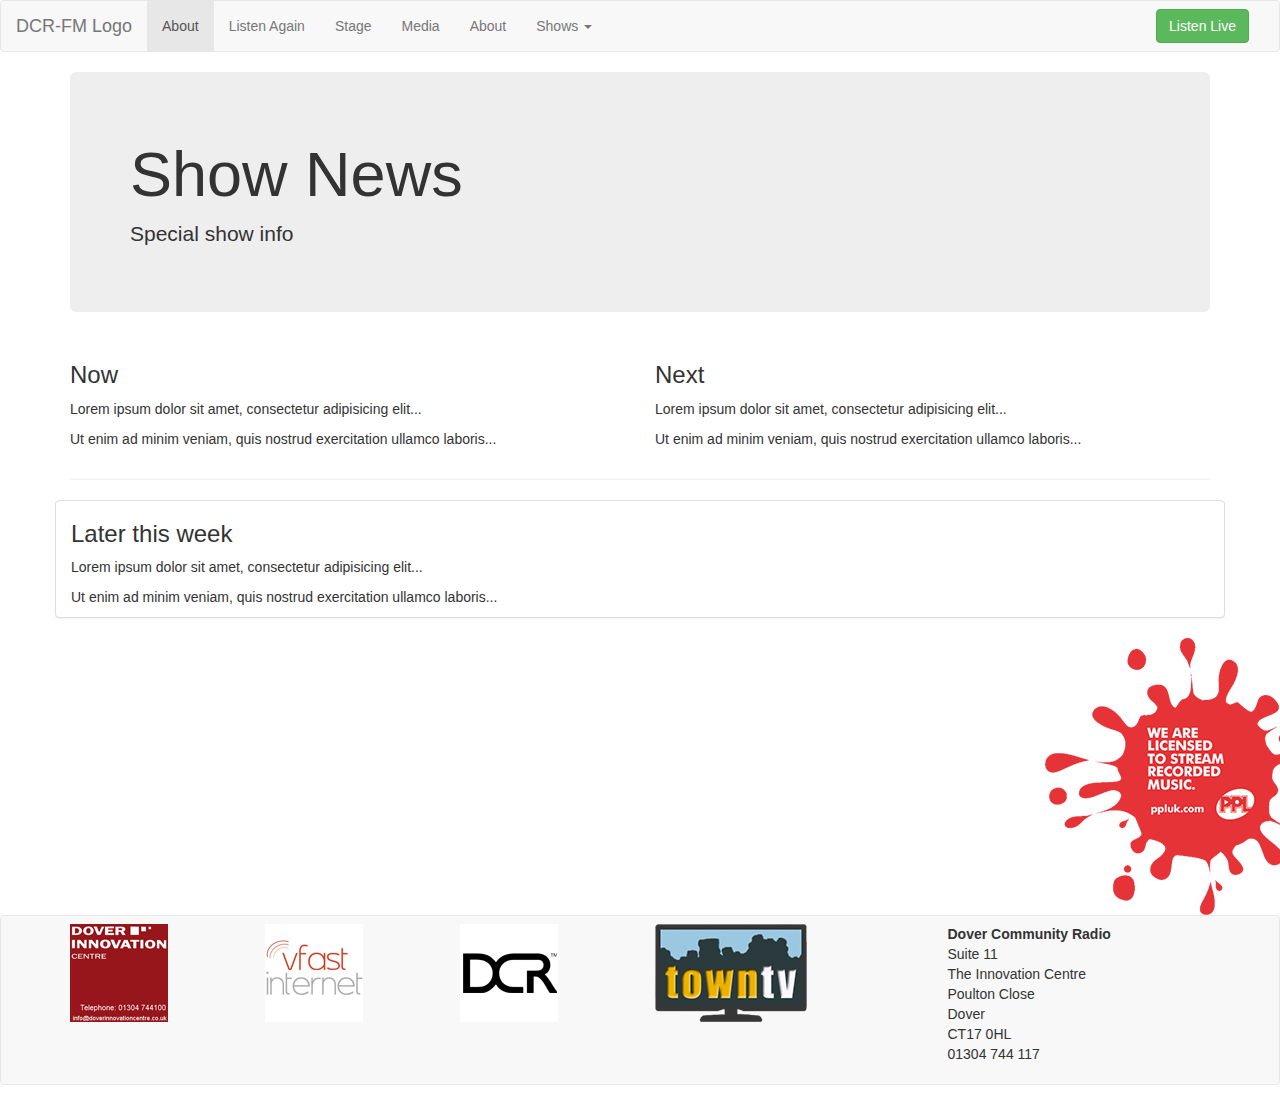
==== DCR/public_html/index.html @ 47373d15 "Initial commit." ====
<!--
To change this template, choose Tools | Templates
and open the template in the editor.
-->
<!DOCTYPE html>
<html>
    <head>
        <!-- Latest compiled and minified CSS -->
<link rel="stylesheet" href="css/bootstrap.min.css">

<link rel="stylesheet" href="css/style.css">

<!-- jQuery -->
<script src="js/jquery-1.11.3.min.js"></script>



<!-- Latest compiled and minified JavaScript -->
<script src="js/bootstrap.min.js"></script>
        <title>Dover Community Radio</title>
        <meta name="viewport" content="width=device-width, initial-scale=1.0">
        <meta http-equiv="Content-Type" content="text/html; charset=UTF-8">
          <link rel="shortcut icon" href="/favicon.png">
    </head>
    <body>
        
<nav class="navbar navbar-default">
  <div class="container-fluid">
    <!-- Brand and toggle get grouped for better mobile display -->
    <div class="navbar-header">
      <button type="button" class="navbar-toggle collapsed" data-toggle="collapse" data-target="#bs-example-navbar-collapse-1" aria-expanded="false">
        <span class="sr-only">Toggle navigation</span>
        <span class="icon-bar"></span>
        <span class="icon-bar"></span>
        <span class="icon-bar"></span>
      </button>
      <a class="navbar-brand" href="#">DCR-FM Logo</a>
    </div>

    <div class="collapse navbar-collapse" id="bs-example-navbar-collapse-1">
      <ul class="nav navbar-nav">
        <li class="active"><a href="#">About <span class="sr-only">(current)</span></a></li>
        <li><a href="#">Listen Again</a></li>
        <li><a href="#">Stage</a></li>
        <li><a href="#">Media</a></li>
        <li><a href="#">About</a></li>
        <li class="dropdown">
          <a href="#" class="dropdown-toggle" data-toggle="dropdown" role="button" aria-haspopup="true" aria-expanded="false">Shows <span class="caret"></span></a>
          <ul class="dropdown-menu">
            <li><a href="#">The Rockout</a></li>
            <li><a href="#">-</a></li>
            <li><a href="#">-</a></li>
            <li role="separator" class="divider"></li>
            <li><a href="#">-</a></li>
            <li role="separator" class="divider"></li>
            <li><a href="#">-</a></li>
          </ul>
        </li>
        
      </ul>
      
      <a class="btn btn-success pull-right top-buffer"href="#">Listen Live</a>
    </div><!-- /.navbar-collapse -->
  </div><!-- /.container-fluid -->
</nav>        
        
<div class="container">
  <div class="jumbotron">
        <h1>Show News</h1>
        <p>Special show info</p> 
  </div>
  <div class="row">
    <div class="col-sm-6">
      <h3>Now</h3>
      <p>Lorem ipsum dolor sit amet, consectetur adipisicing elit...</p>
      <p>Ut enim ad minim veniam, quis nostrud exercitation ullamco laboris...</p>
    </div>
    <div class="col-sm-6">
      <h3>Next</h3>
      <p>Lorem ipsum dolor sit amet, consectetur adipisicing elit...</p>
      <p>Ut enim ad minim veniam, quis nostrud exercitation ullamco laboris...</p>
    </div>

  </div>
    <hr>
    <div class="row">
    <div class="col-sm-12 panel panel-default">
      <h3>Later this week</h3>
      <p>Lorem ipsum dolor sit amet, consectetur adipisicing elit...</p>
      <p>Ut enim ad minim veniam, quis nostrud exercitation ullamco laboris...</p>
    </div>
  </div>
    
    <div class="row">
        <div class="col-sm-2 col-sm-offset-10">
            <img src="img/prs-splodge-60.png"> 
        </div>
    </div>
    
</div>
    <div class="footer navbar navbar-default">
        <div class="container">
        <div class="row top-buffer">
        <div class="col-sm-2"><img src="img/DIC.png"></div>
        <div class="col-sm-2"><img src="img/vFast.png"></div>
        <div class="col-sm-2"><img src="img/DCR.png"></div>
        <div class="col-sm-2"><img src="img/town-tv.png"></div>
        
        <div class="col-sm-3  pull-right">
    <address>
        <ul class="list-unstyled">
            <li><strong>Dover Community Radio</strong></li>
            <li>Suite 11</li>
            <li>The Innovation Centre</li>
            <li>Poulton Close</li>
            <li>Dover</li>
            <li>CT17 0HL</li>
            <li>01304 744 117</li>
        </ul> 
    </address>
    </div> 
            </div>
</div>
  </div>
    </body>
</html>
---- DCR/public_html/css/style.css ----
/* 
    Document   : style
    Created on : 18-Jun-2015, 20:53:11
    Author     : nathanfriend
    Description:
        Purpose of the stylesheet follows.
*/

.top-buffer { 
    margin-top:8px; 
}
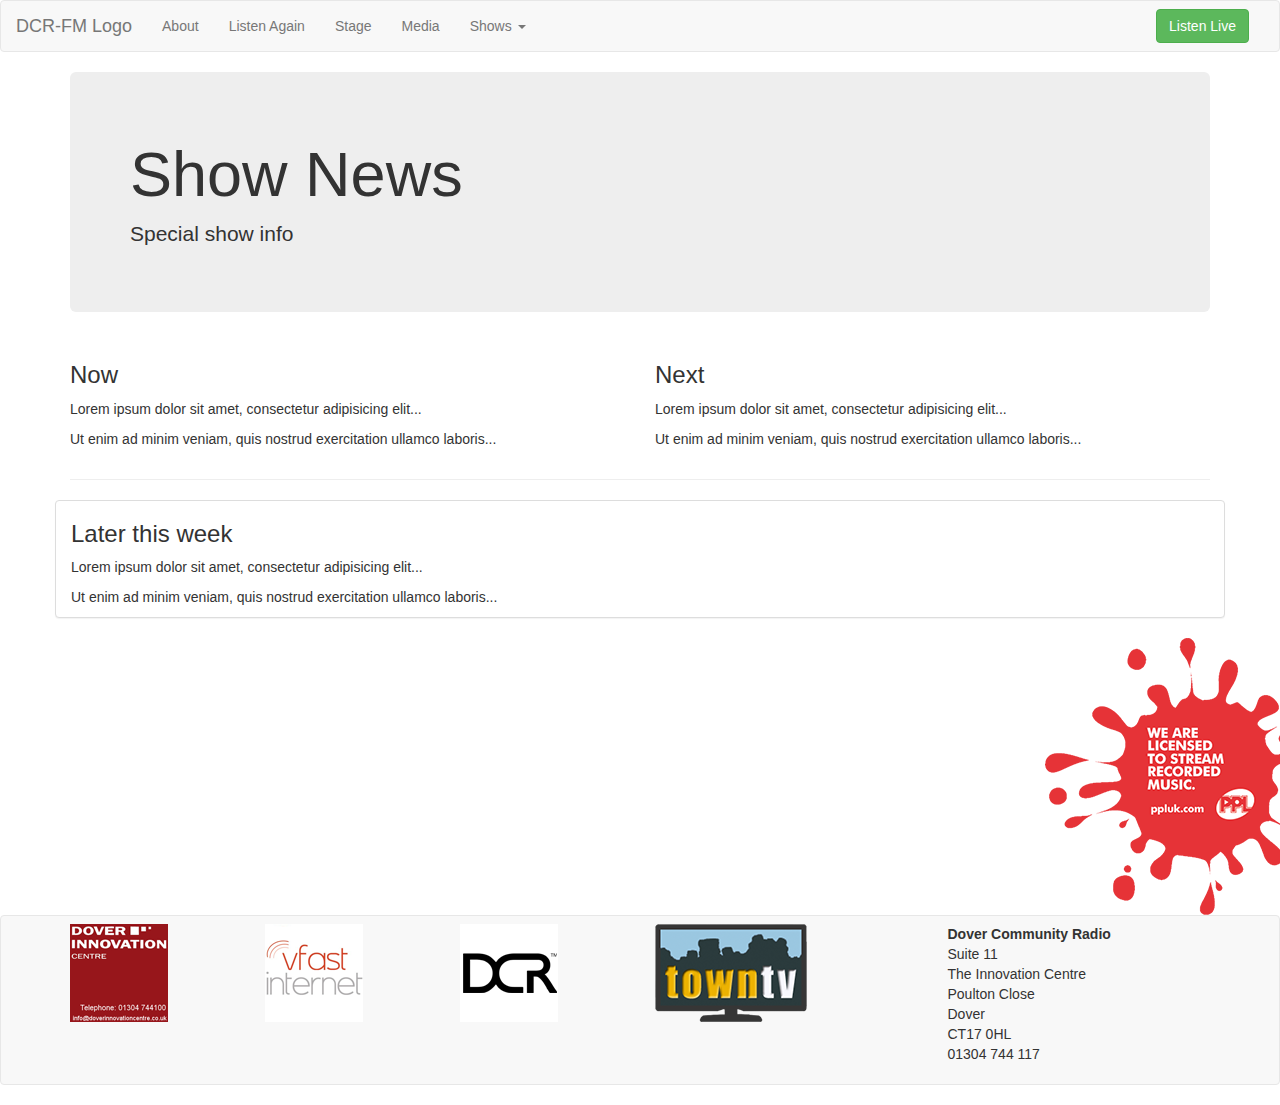
==== commit dd5c52fc: "Menu updated" ====
--- a/DCR/public_html/index.html
+++ b/DCR/public_html/index.html
@@ -39,11 +39,10 @@
 
     <div class="collapse navbar-collapse" id="bs-example-navbar-collapse-1">
       <ul class="nav navbar-nav">
-        <li class="active"><a href="#">About <span class="sr-only">(current)</span></a></li>
-        <li><a href="#">Listen Again</a></li>
-        <li><a href="#">Stage</a></li>
-        <li><a href="#">Media</a></li>
-        <li><a href="#">About</a></li>
+        <li><a href="about.html">About <span class="sr-only">(current)</span></a></li>
+        <li><a href="listen-again.html">Listen Again</a></li>
+        <li><a href="stage.html">Stage</a></li>
+        <li><a href="media.html">Media</a></li>
         <li class="dropdown">
           <a href="#" class="dropdown-toggle" data-toggle="dropdown" role="button" aria-haspopup="true" aria-expanded="false">Shows <span class="caret"></span></a>
           <ul class="dropdown-menu">
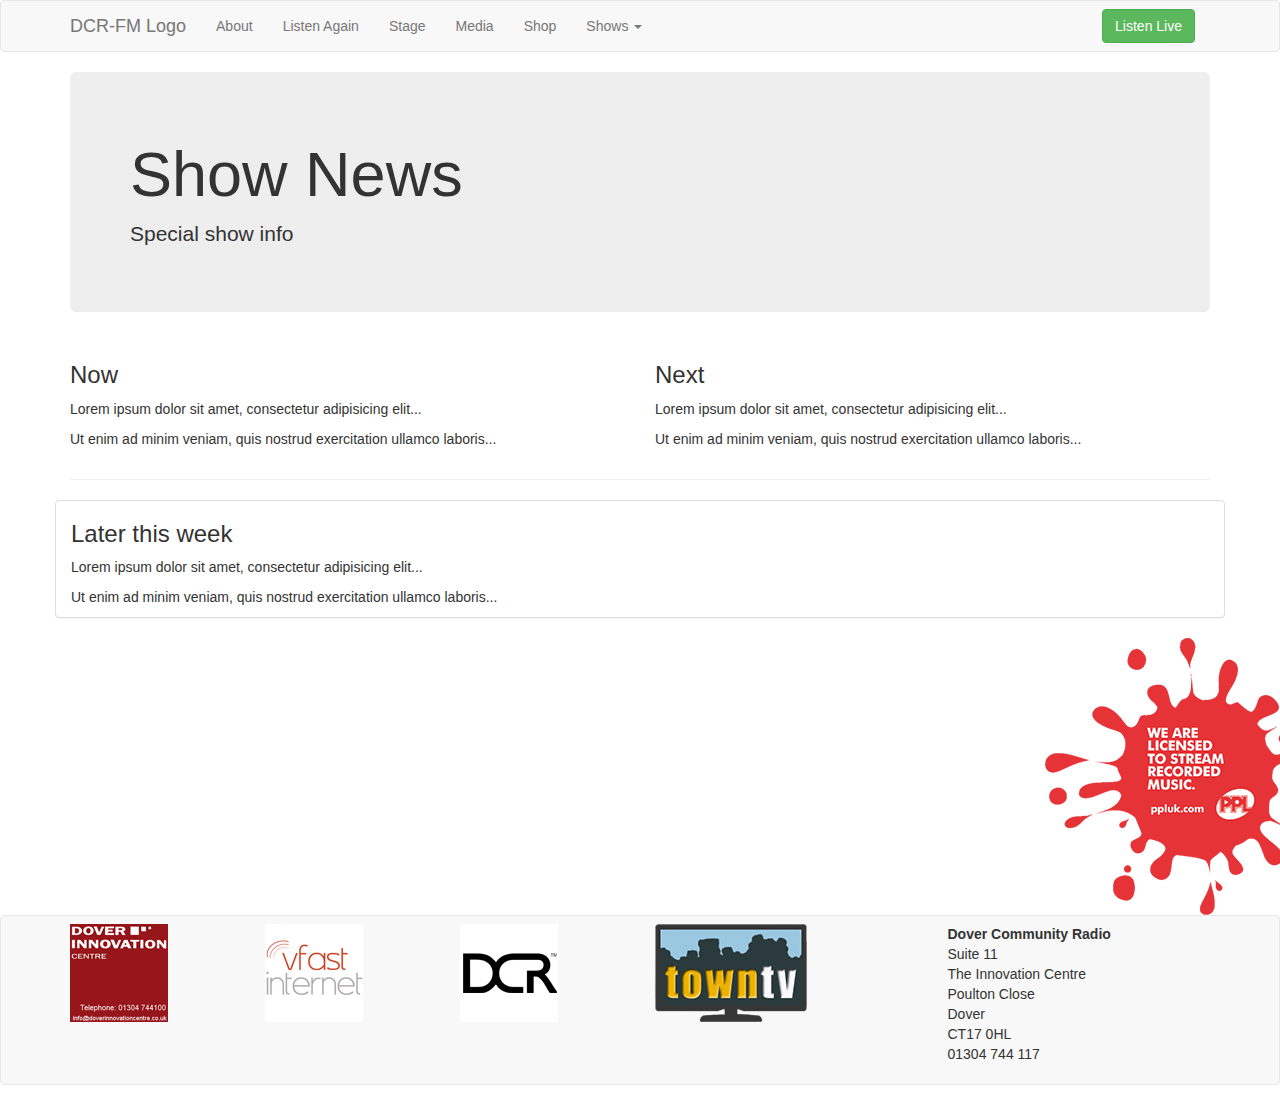
==== commit a611dcbc: "Colours added." ====
--- a/DCR/public_html/index.html
+++ b/DCR/public_html/index.html
@@ -25,7 +25,7 @@
     <body>
         
 <nav class="navbar navbar-default">
-  <div class="container-fluid">
+  <div class="container">
     <!-- Brand and toggle get grouped for better mobile display -->
     <div class="navbar-header">
       <button type="button" class="navbar-toggle collapsed" data-toggle="collapse" data-target="#bs-example-navbar-collapse-1" aria-expanded="false">
@@ -43,6 +43,7 @@
         <li><a href="listen-again.html">Listen Again</a></li>
         <li><a href="stage.html">Stage</a></li>
         <li><a href="media.html">Media</a></li>
+        <li><a href="#">Shop</a></li>
         <li class="dropdown">
           <a href="#" class="dropdown-toggle" data-toggle="dropdown" role="button" aria-haspopup="true" aria-expanded="false">Shows <span class="caret"></span></a>
           <ul class="dropdown-menu">
--- a/DCR/public_html/css/style.css
+++ b/DCR/public_html/css/style.css
@@ -9,3 +9,28 @@
 .top-buffer { 
     margin-top:8px; 
 }
+
+.footer-top-buffer {
+    margin-top: 22px;
+}
+
+
+#teal-bright {
+    color:#02C3C8;
+}
+
+#teal-mid {
+    color:#018E91;
+}
+
+#teal-dull {
+    color: #015A65;
+}
+
+#orange {
+    color: #F7501B;
+}
+
+#orange-light {
+    color: #FB7E21;
+}
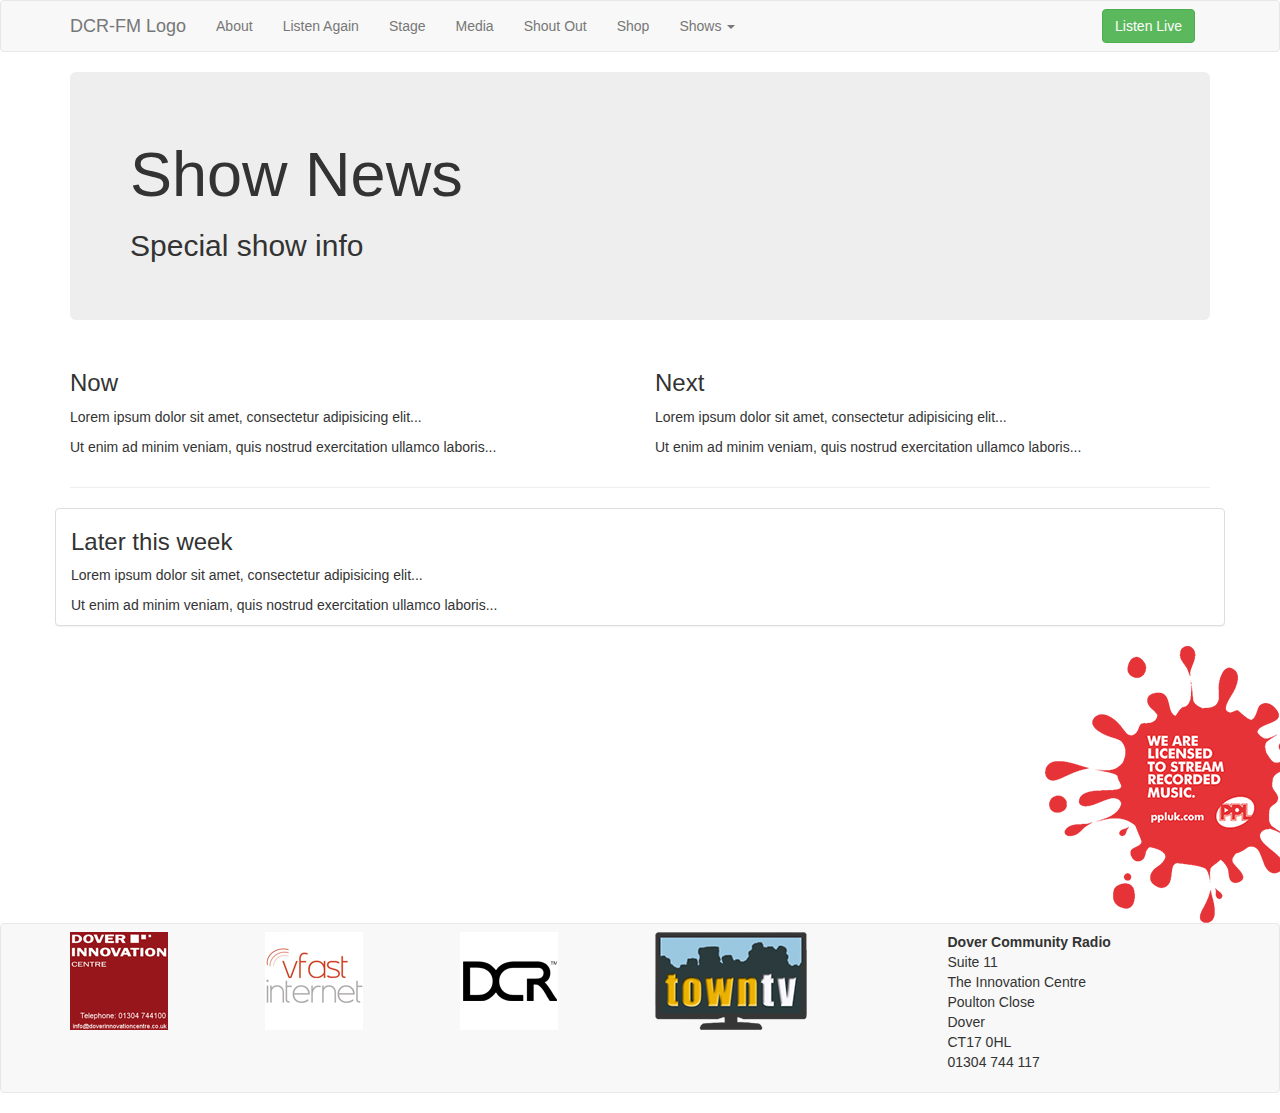
==== commit beeb6ff2: "Shoutout page added. Menus added." ====
--- a/DCR/public_html/index.html
+++ b/DCR/public_html/index.html
@@ -43,17 +43,42 @@
         <li><a href="listen-again.html">Listen Again</a></li>
         <li><a href="stage.html">Stage</a></li>
         <li><a href="media.html">Media</a></li>
+        <li><a href="shoutout.html">Shout Out</a></li>
         <li><a href="#">Shop</a></li>
         <li class="dropdown">
           <a href="#" class="dropdown-toggle" data-toggle="dropdown" role="button" aria-haspopup="true" aria-expanded="false">Shows <span class="caret"></span></a>
           <ul class="dropdown-menu">
             <li><a href="#">The Rockout</a></li>
-            <li><a href="#">-</a></li>
-            <li><a href="#">-</a></li>
+            <li><a href="#">Martin Turner Rock Show</a></li>
             <li role="separator" class="divider"></li>
-            <li><a href="#">-</a></li>
-            <li role="separator" class="divider"></li>
-            <li><a href="#">-</a></li>
+            <li><a href="#">SkaRT with Paul</a></li>
+            <li><a href="#">Gary Scotts Tuesday Night Extravaganza</a></li>
+            <li><a href="#">The Late Show with Stephen Kennett</a></li>
+             <li role="separator" class="divider"></li>           
+            <li><a href="#">Johnny K</a></li>         
+            <li><a href="#">Sean Doherty Country Music</a></li> 
+            <li><a href="#">Dicky Heart Show</a></li>
+            <li role="separator" class="divider"></li>           
+            <li><a href="#">Jon Mason's Retro Top 10</a></li>          
+            <li><a href="#">The View From Here</a></li> 
+            <li><a href="#">White Cliffs Blues</a></li> 
+            <li><a href="#">UYC with Marc and Steve</a></li>
+            <li><a href="#">Gary Scott's Soul Spectrum</a></li>
+            <li role="separator" class="divider"></li>       
+            <li><a href="#">Living The Dream Live</a></li>
+            <li><a href="#">Martin Turner's Chill Zone</a></li>
+            <li><a href="#">Rose Coloured Glasses</a></li>
+            <li role="separator" class="divider"></li> 
+            <li><a href="#">Kent Magazine with David Harding</a></li>
+            <li><a href="#">Poets Minstrels and Troubadours</a></li>
+            <li><a href="#">Saturday Sports Scene</a></li>
+            <li><a href="#">Monster Tunes with Patrick D'arcy</a></li>
+            <li><a href="#">Newsreel with David Harding</a></li>
+            <li role="separator" class="divider"></li> 
+            <li><a href="#">The Audio Box</a></li>
+            <li><a href="#">Sundays mornings with Jon Mason</a></li>
+            <li><a href="#">Bob Morley on Sunday</a></li>
+            <li><a href='#'>That's Entertainment with Dickie Heart</a></li>
           </ul>
         </li>
         
@@ -67,7 +92,7 @@
 <div class="container">
   <div class="jumbotron">
         <h1>Show News</h1>
-        <p>Special show info</p> 
+        <h2>Special show info</h2> 
   </div>
   <div class="row">
     <div class="col-sm-6">
